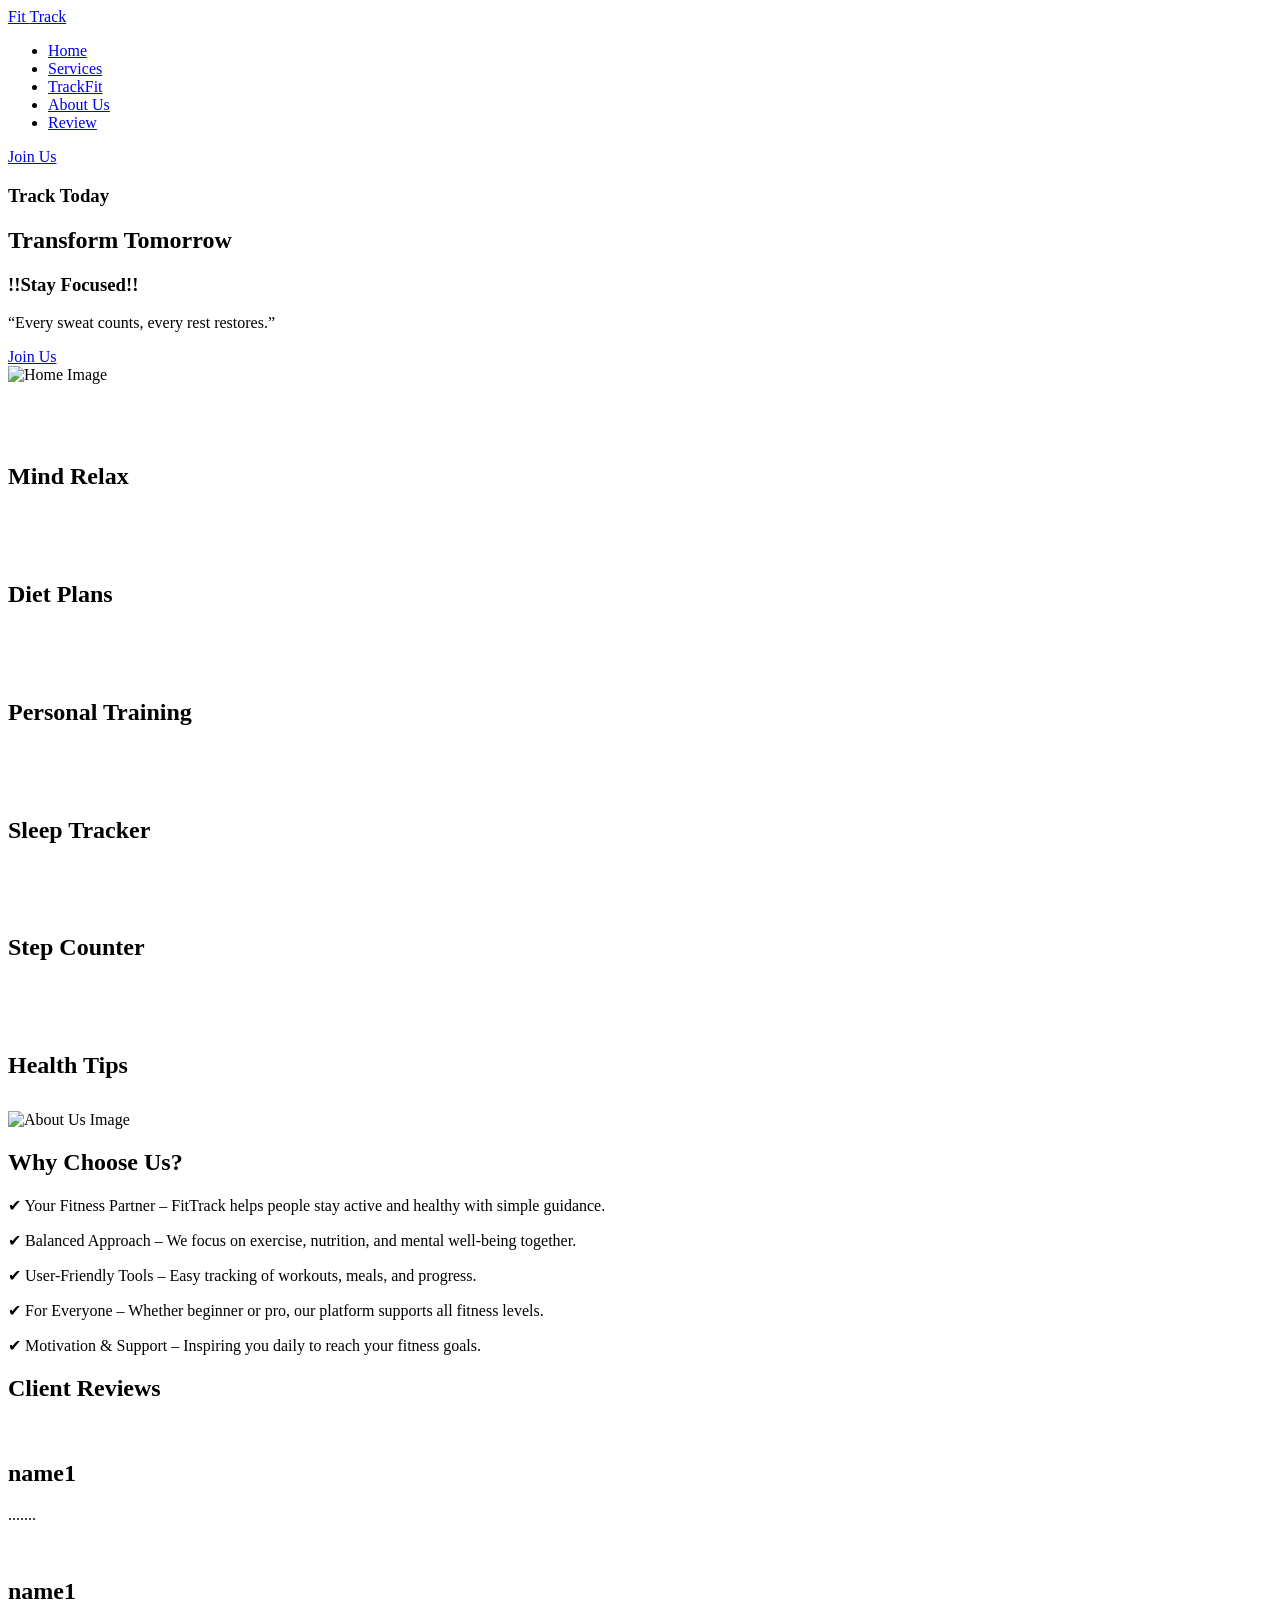
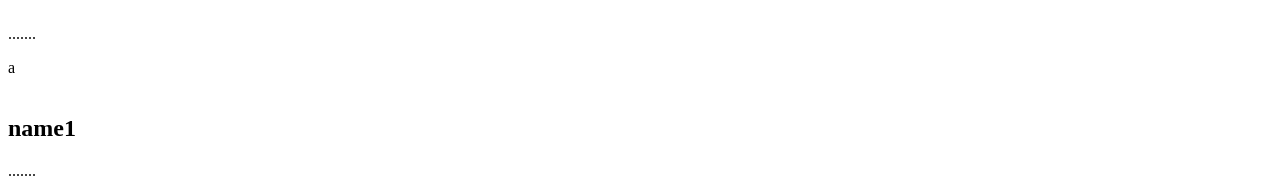
==== index.html @ 4206875d "Added FitTrack website files" ====
<!DOCTYPE html>
<html lang="en">
  <head>
    <meta charset="UTF-8" />
    <meta
      name="viewport"
      content="width=device-width, initial-scale=1.0"
      href="style.css"
    />
    <link
      href="https://cdn.boxicons.com/fonts/basic/boxicons.min.css"
      rel="stylesheet"
    />
    <link rel="stylesheet" href="style.css" />
    <title>FitTrack</title>
    
  </head>
  <body>
    <header>
      <a href="#home" class="logo">Fit <span>Track</span></a>
      <div class="bx bx-menu-left" id="menu-icon"></div>

      <ul class="navbar">
        <li><a href="#home">Home</a></li>
        <li><a href="#services">Services</a></li>
        
        <li><a href="bmi.html">TrackFit</a></li>

        <li><a href="#about">About Us</a></li>
        <li><a href="#review">Review</a></li>
        

      </ul>

      <div class="top-btn">
        <a href="#" class="nav-btn">Join Us</a>
      </div>
    </header>
    <!--Home Selection Code-->

    <section class="home" id="home">
      <div class="home-content">
        <h3>Track Today</h3>
        <h1>Transform Tomorrow</h1>
        <h3>!!Stay Focused!!<span class="multiple-text"></span></h3>
        <p>“Every sweat counts, every rest restores.”</p>

        <a href="#" class="btn">Join Us</a>
      </div>

      <div class="home-img">
        <img src="home.jpg" alt="Home Image" />
      </div>
    </section>

    <!-- Services Section Code -->
    <section class="service" id="services">
      <h2 class="service-content">
        <div class="row">
          <img src="1.jpg" alt="" />
          <h4>Mind Relax</h4>
        </div>
        <div class="row">
          <img src="2.jpg" alt="" />
          <h4>Diet Plans</h4>
        </div>
        <div class="row">
          <img src="3.jpg" alt="" />
          <h4>Personal Training</h4>
        </div>
        <div class="row">
          <img src="4.jpg" alt="" />
          <h4>Sleep Tracker</h4>
        </div>
        <div class="row">
          <img src="5.jpg" alt="" />
          <h4>Step Counter</h4>
        </div>
        <div class="row">
          <img src="6.jpg" alt="" />
          <h4>Health Tips</h4>
        </div>
      </h2>
    </section>


    <section class="about" id="about">
      <div class="about-img">
        <img src="about.jpg" alt="About Us Image" />
      </div>

      <div class="about-content">
        <h2 class="heading">Why Choose Us?</h2>
        <p>
           &#10004 Your Fitness Partner – FitTrack helps people stay active and healthy
          with simple guidance.
        </p>
        <p>
           &#10004 Balanced Approach – We focus on exercise, nutrition, and mental
          well-being together.
        </p>
        <p>
          &#10004 User-Friendly Tools – Easy tracking of workouts, meals, and progress.
        </p>
        <p>
           &#10004 For Everyone – Whether beginner or pro, our platform supports all
          fitness levels.
        </p>
        <p>
           &#10004 Motivation & Support – Inspiring you daily to reach your fitness
          goals.
        </p>
      </div>
    </section>
    <!-- Review Section Code-->
     <section class="review" id="review">
      <div class="review-box">
        <h2 class="heading">Client <span>Reviews</span></h2>
        <div class="wrapper">
          <div class="review-item">
            <img src="meme.jpg" alt="">
            <h2>name1</h2>
            <div class="reting">
              <i class='bxr  bx-star' id="Star" ></i>
              <i class='bxr  bx-star' id="Star" ></i>
              <i class='bxr  bx-star' id="Star" ></i>
              <i class='bxr  bx-star' id="Star" ></i>
              <i class='bxr  bx-star' id="Star" ></i> 
            </div>
            <p>.......</p>
          </div>
          <div class="review-item">
            <img src="meme.jpg" alt="">
            <h2>name1</h2>
            <div class="reting">
              <i class='bxr  bx-star' id="Star" ></i>
              <i class='bxr  bx-star' id="Star" ></i>
              <i class='bxr  bx-star' id="Star" ></i>
              <i class='bxr  bx-star' id="Star" ></i>
              <i class='bxr  bx-star' id="Star" ></i> 
            </div>
            <p>.......</p>a
          </div>
          <div class="review-item">
            <img src="meme.jpg" alt="">
            <h2>name1</h2>
            <div class="reting">
              <i class='bxr  bx-star' id="Star" ></i>
              <i class='bxr  bx-star' id="Star" ></i>
              <i class='bxr  bx-star' id="Star" ></i>
              <i class='bxr  bx-star' id="Star" ></i>
              <i class='bxr  bx-star' id="Star" ></i> 
            </div>
            <p>.......</p>
          </div>
        </div>
      </div>
    </section>
   
    
      <!-- Footer Section Code-->
       <footer class="footer">
        <div class="social">
          <a href="#"><i class="fa-brands fa-facebook"></i></a>
          <a href="#"><i class="bi bi-instagram"></i></a>
          <a href="#"><i class="bi bi-linkedin"></i></a>
        </div>
       </footer>


 

  <script src="script.js"></script>

  </body>
</html>
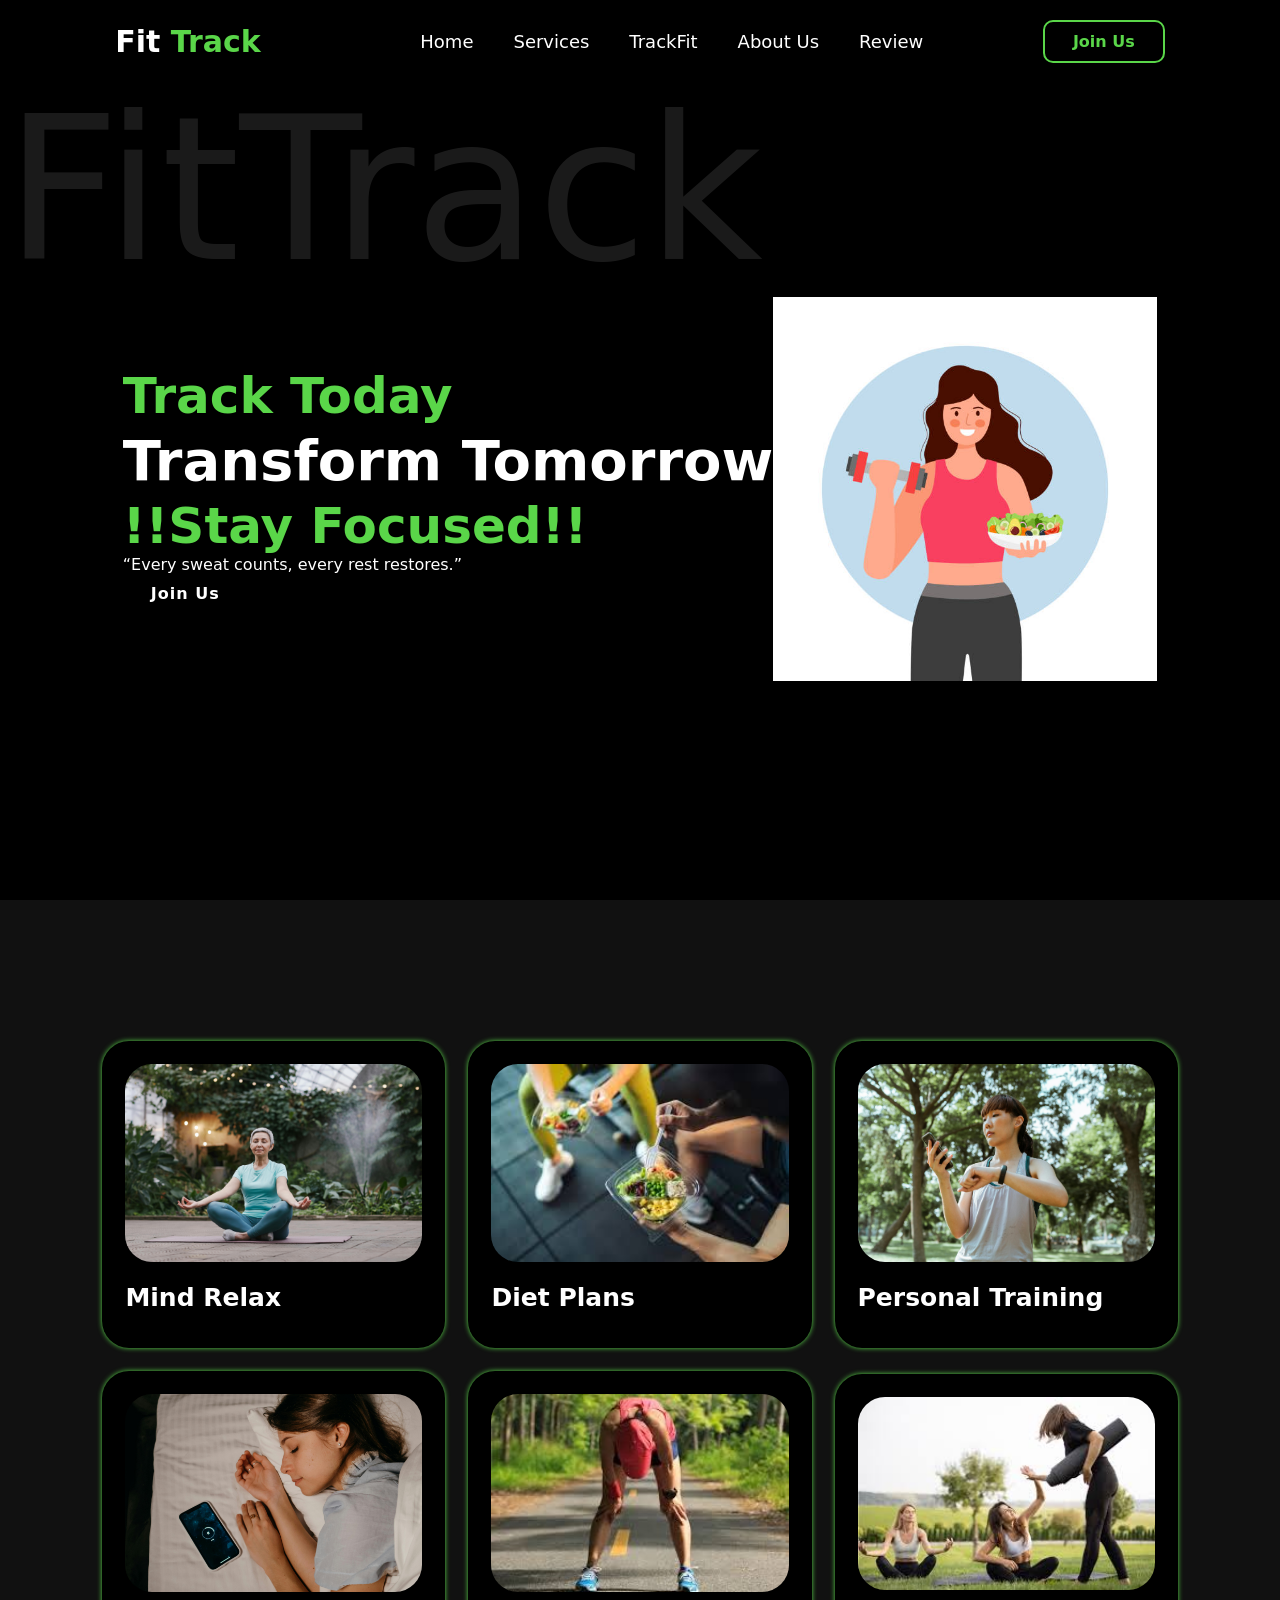
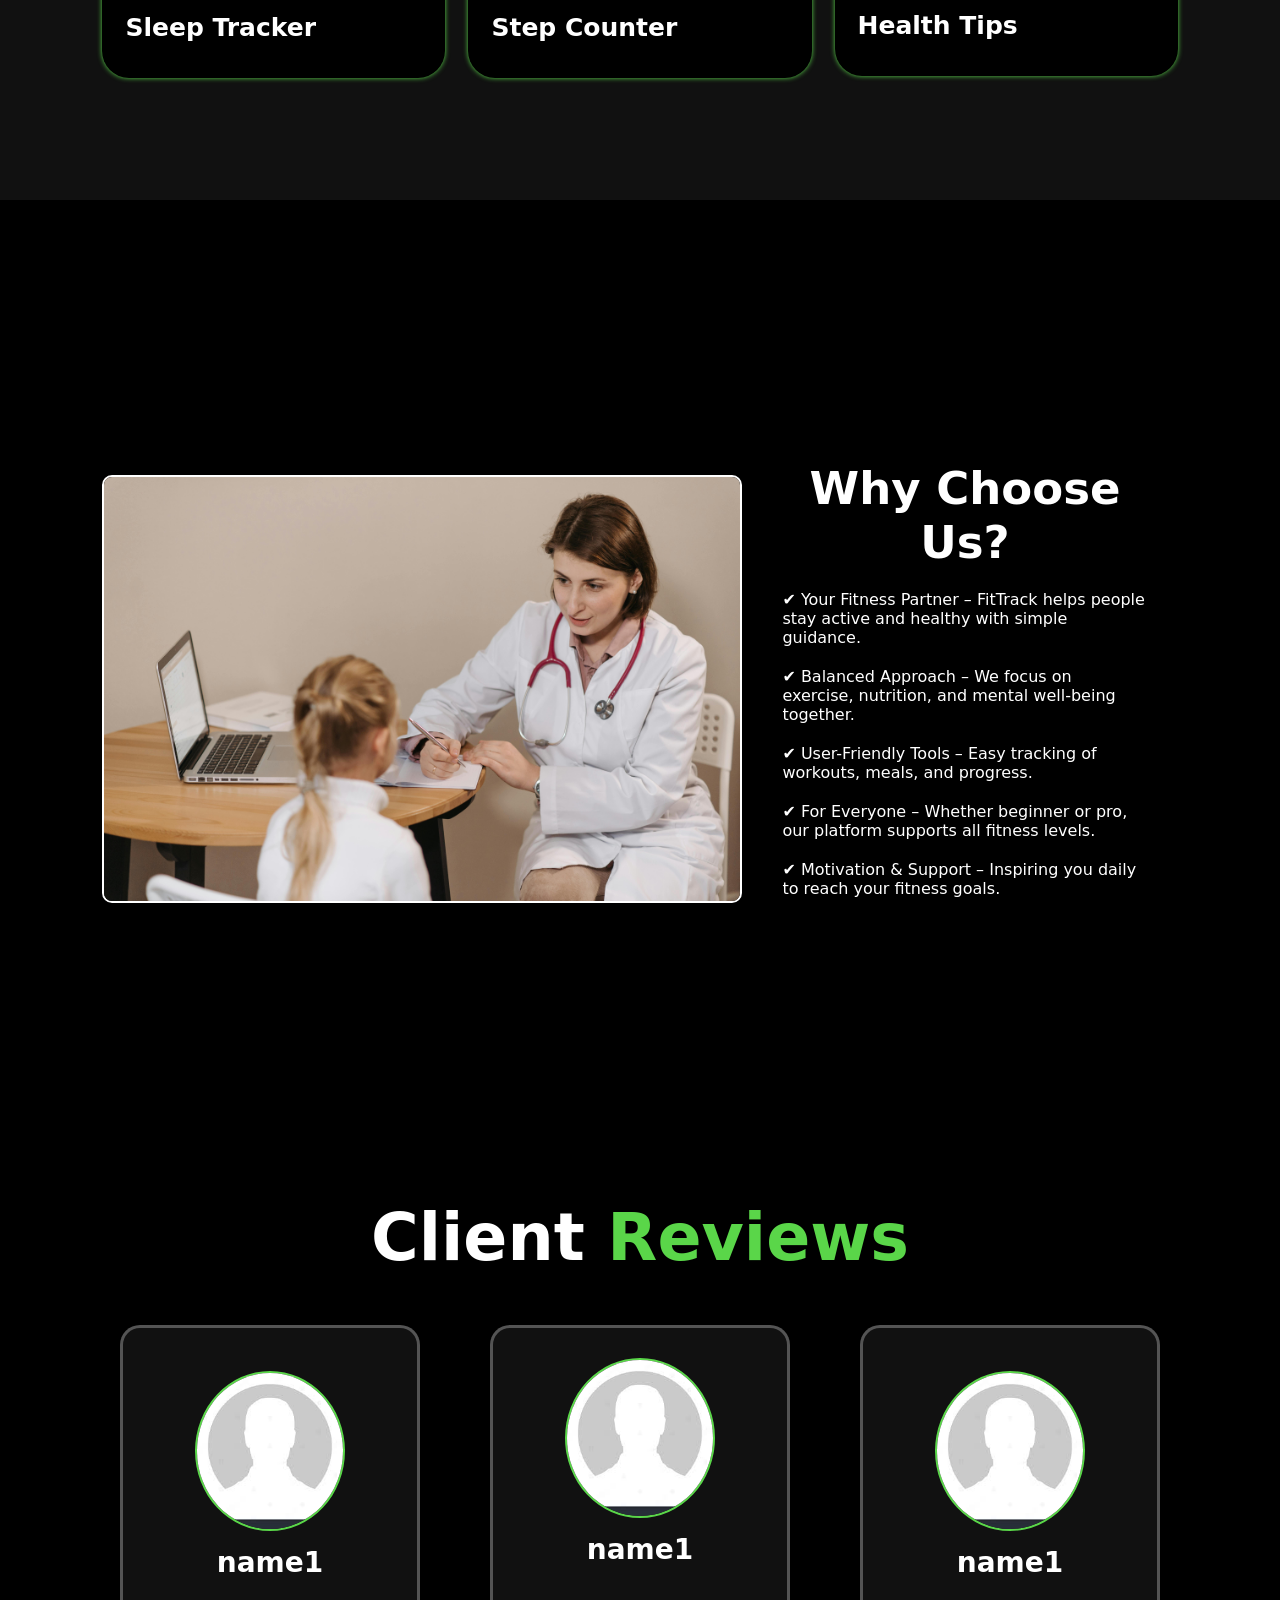
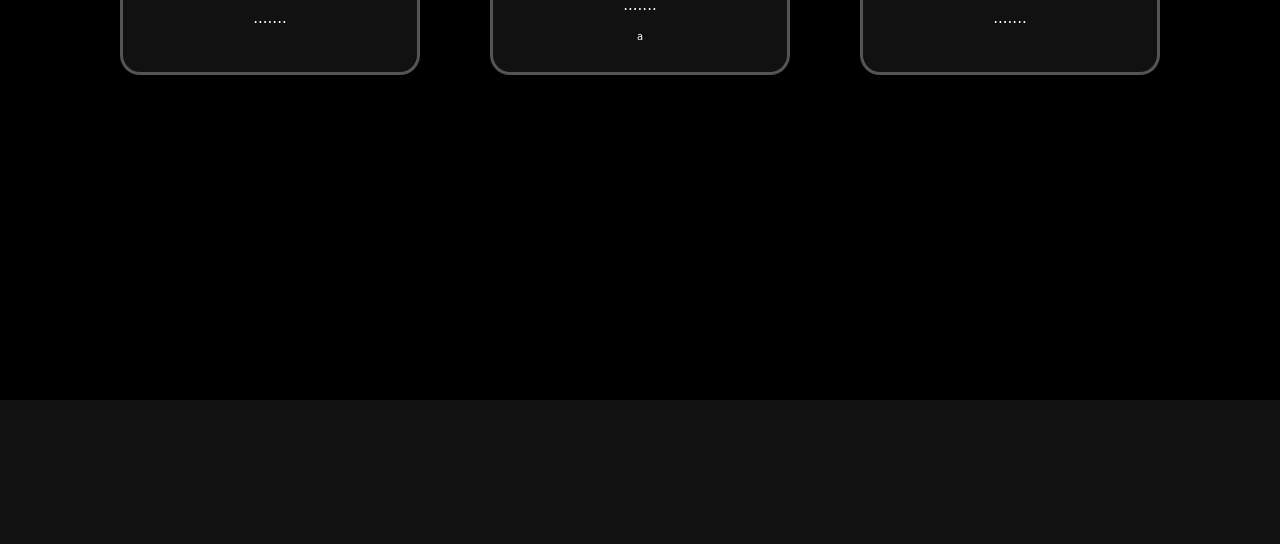
==== commit 8431e203: "Update index.html" ====
--- a/index.html
+++ b/index.html
@@ -49,7 +49,7 @@
       </div>
 
       <div class="home-img">
-        <img src="home.jpg" alt="Home Image" />
+        <img src="images/home.jpg" alt="Home Image" />
       </div>
     </section>
 
@@ -57,27 +57,27 @@
     <section class="service" id="services">
       <h2 class="service-content">
         <div class="row">
-          <img src="1.jpg" alt="" />
+          <img src="images/1.jpg" alt="" />
           <h4>Mind Relax</h4>
         </div>
         <div class="row">
-          <img src="2.jpg" alt="" />
+          <img src="images/2.jpg" alt="" />
           <h4>Diet Plans</h4>
         </div>
         <div class="row">
-          <img src="3.jpg" alt="" />
+          <img src="images/3.jpg" alt="" />
           <h4>Personal Training</h4>
         </div>
         <div class="row">
-          <img src="4.jpg" alt="" />
+          <img src="images/4.jpg" alt="" />
           <h4>Sleep Tracker</h4>
         </div>
         <div class="row">
-          <img src="5.jpg" alt="" />
+          <img src="images/5.jpg" alt="" />
           <h4>Step Counter</h4>
         </div>
         <div class="row">
-          <img src="6.jpg" alt="" />
+          <img src="images/6.jpg" alt="" />
           <h4>Health Tips</h4>
         </div>
       </h2>
@@ -86,7 +86,7 @@
 
     <section class="about" id="about">
       <div class="about-img">
-        <img src="about.jpg" alt="About Us Image" />
+        <img src="images/about.jpg" alt="About Us Image" />
       </div>
 
       <div class="about-content">
@@ -118,7 +118,7 @@
         <h2 class="heading">Client <span>Reviews</span></h2>
         <div class="wrapper">
           <div class="review-item">
-            <img src="meme.jpg" alt="">
+            <img src="images/meme.jpg" alt="">
             <h2>name1</h2>
             <div class="reting">
               <i class='bxr  bx-star' id="Star" ></i>
@@ -130,7 +130,7 @@
             <p>.......</p>
           </div>
           <div class="review-item">
-            <img src="meme.jpg" alt="">
+            <img src="images/meme.jpg" alt="">
             <h2>name1</h2>
             <div class="reting">
               <i class='bxr  bx-star' id="Star" ></i>
@@ -142,7 +142,7 @@
             <p>.......</p>a
           </div>
           <div class="review-item">
-            <img src="meme.jpg" alt="">
+            <img src="images/meme.jpg" alt="">
             <h2>name1</h2>
             <div class="reting">
               <i class='bxr  bx-star' id="Star" ></i>
--- a/style.css
+++ b/style.css
@@ -0,0 +1,515 @@
+* {
+  margin: 0;
+  padding: 0;
+  box-sizing: border-box;
+  text-decoration: none;
+  list-style: none;
+  border: none;
+  outline: none;
+  scroll-behavior: smooth;
+  font-family: system-ui, -apple-system, sans-serif;
+}
+
+:root   {
+  --bg-color: #000;
+  --snd-bg-color: #111;
+  --text-color: #fff;
+  --main-color: #5ad649;
+
+}
+html {
+  font-size: 62.5%;
+ 
+}
+
+body  {
+  background: var(--bg-color);
+  color: var(--text-color);
+}
+section {
+  min-height: 100vh;
+  padding: 10rem 8% 2rem;
+}
+
+/*header section code*/
+
+header {
+  position: fixed;
+  width: 100%;
+  top: 0;
+  right: 0;
+  z-index: 1000;
+  display: flex;
+  justify-content: space-between;
+  align-items: center;
+  padding: 2rem 9%;
+  background: rgba(0, 0, 0, 0.5);
+  backdrop-filter: blur(10px);
+  transition: all 0.5s ease;
+}
+.logo {
+  font-size: 3rem;
+  color: var(--text-color);
+  font-weight: 800;
+  cursor: pointer;
+  transition: 0.3s ease-in-out;
+}
+.logo:hover {
+  transform: scale(1.1);
+}
+.span {
+  color: var(--main-color);
+}
+.navbar {
+  display: flex;
+}
+.navbar a {
+  font-size: 1.8rem;
+  font-weight: 500;
+  color: var(--text-color);
+  margin-left: 4rem;
+  transition: all0.5s ease;
+  border-bottom: 3px solid transparent;
+}
+.navbar a:hover,
+.navbar a:active {
+  color: var(--main-color);
+  border-bottom: 3px solid var(--main-color);
+}
+.nav-btn {
+  display: inline-block;
+  padding: 1rem 2.8rem;
+  background: transparent;
+  color: var(--main-color);
+  border: 2px solid var(--main-color);
+  border-radius: 1rem;
+  font-size: 1.6rem;
+  font-weight: 600;
+  transition: all 0.5s ease;
+}
+.nav-btn:hover {
+  background: var(--main-color);
+  color: var(--text-color);
+  box-shadow: 0 0 18px var(--main-color);
+}
+#menu-icon {
+  font-size: 3.6rem;
+  color: var(--main-color);
+  cursor: pointer;
+  display: none;  
+}
+
+/* Home Section Code */
+
+.home {
+  display: flex;
+  justify-content: center;
+  align-items: center;
+}
+.home-content h3 {
+  font-size: 5rem;
+  font-weight: 700;
+  color: var(--main-color)
+}
+.home-content span {
+  font-size: 4rem;
+  font-weight: 550;
+}
+span {
+  color: var(--main-color);
+}
+.home-content h1 {
+  font-size: 5.6rem;
+  font-weight: 700;
+  line-height: 1.3;
+}
+.home-img img {
+  width: 30vw;
+}
+.home-img::before {
+  content: 'FitTrack';
+  position: absolute;
+  top: 10%;
+  left: 30%;
+  transform: translateX(-50%);
+  font-size: 20rem;
+  font-weight: 400;
+  line-height: 20rem;
+  color: var(--text-color);
+  opacity: 0.1;
+  z-index: -1;
+}
+.home-content {
+  font-size: 1.6rem;
+  margin-bottom: 2rem;
+  margin-top: 2rem;
+}
+.btn {
+  display: inline-block;
+  padding: 1rem 2.8rem;
+  background: var var(--main-color);
+  border-radius: 1rem;
+  box-shadow: none;
+  font-size: 1.6rem;
+  color: var(--text-color);
+  letter-spacing: 0.1rem;
+  font-weight: 600;
+  transition: 0.5s ease;
+}
+.nav-btn:hover {
+  color: var(--text-color);
+  box-shadow: 0 0 1.6rem var(--main-color);
+
+}
+/* Service Section Code */
+.service {
+  background: var(--snd-bg-color);
+}
+.heading {
+  text-align: center;
+  font-size: 6.5rem;
+}
+.service-content {
+  display: grid;
+  grid-template-columns: repeat(auto-fit, minimax(350px, auto));
+  align-items: center;
+  gap: 2.3rem;
+  margin-top: 4.1rem;
+  grid-template-columns: repeat(3, 1fr);
+}
+.row {
+  background: var(--bg-color);
+  border-radius: 27px;
+  overflow: hidden;
+  border: 3px solid transparent;
+  box-shadow: 0 0 5px var(--main-color);
+  padding: 20px;
+  transition: all 0.5s ease;
+
+}
+
+.row img {
+  height: auto;
+  width: 100%; /* make image fill its box */
+  border-radius: 27px;
+  margin-bottom: 1.4rem;
+}
+.row h4 {
+  font-size: 25px;
+  font-weight: 700;
+  margin-bottom: 10px;
+  line-height: 1.4;
+}
+.row:hover {
+  border: 1px solid var(--main-color);
+  transform: translateY(-5px) scale(1.04);
+  cursor: pointer;
+}
+.about {
+  display: flex;
+  justify-content: center;
+  align-items: center;
+  gap: 1rem;
+}
+.about-img img {
+  width: 50vw;
+  border: 2px solid var(--text-color);
+  border-radius: 1rem;
+  transition: 0.5s ease;
+}
+.about-img img:hover {
+  transform: scale(1.01);
+  border: 2px solid var(--main-color);
+}
+.about-content .heading {
+  text-align: center;
+  font-size: 4.5rem;
+}
+.about-content {
+  padding: 0 3rem;
+}
+.about-content h2   {
+  text-align: left;
+  line-height: 1.2;
+}
+.about-content p {
+  font-size: 1.6rem;
+  margin: 2rem 0 2rem;
+}
+
+/* Daily Task Code */
+.daily-task {
+  display: flex;
+  justify-content: center;
+  align-items: center;
+  min-height: 100vh;
+
+  padding: 2rem;
+  flex-direction: column;
+  gap: 30px;
+  color: var(--main-color);
+  border-radius: 20px;
+  box-shadow: 0 0 50px rgba(255, 255, 255, 0.5);
+  
+}
+.h1 {
+  font-size: 3rem;
+}
+.input-area {
+  display: flex;
+  justify-content: space-between;
+  align-items: center;
+  width: 30%;
+}
+.input-area input {
+  flex: 1;
+  padding: 13px 16px;
+  font-size: 1.1rem;
+  border: none;
+  outline: none;
+  border-radius: 22px;
+  background: var(--text-color);
+ 
+}
+.input-area input::placeholder {
+  color: var(--snd-bg-color);
+}
+.input-area button {
+  display: flex;
+  align-items: center;
+  justify-content: center;
+  margin-left: 10px;
+  padding: 8px;
+  border-radius: 30%;
+  color:  var(--snd-bg-color);
+  font-size: 1.7rem;
+  background: var(--text-color);
+  border: 2px solid;
+  cursor: pointer;
+  transition: all 0.2s ease-in-out;
+  width: 12%;
+
+}
+ .input-area button:hover {
+    background: var(--main-color);
+    color: var(--text-color);
+    box-shadow: 0 0 18px var(--main-color);
+ }
+ .daily-task-container {
+  display: flex;
+  align-items: center;
+  justify-content: center;
+}
+.task-list {
+  width: 100%;
+}
+  .daily-quote {
+  background: #f3f4f6;
+  border-radius: 15px;
+  padding: 20px;
+  text-align: center;
+  max-width: 400px;
+  margin: 20px auto;
+  box-shadow: 0 4px 10px rgba(0, 0, 0, 0.1);
+  font-family: "Poppins", sans-serif;
+}
+
+.daily-quote h2 {
+  color: #111827;
+  font-size: 1.2rem;
+  margin-bottom: 10px;
+  font-weight: 600;
+}
+
+#quote-text {
+  color: #374151;
+  font-size: 1rem;
+  font-style: italic;
+  line-height: 1.4;
+}
+
+
+
+/* Review Section Code */
+.review {
+  background: var(--bg-color);
+}
+.review-box {
+  background-size: cover;
+  display: flex;
+  justify-content: center;
+  align-items: center;
+  flex-direction: column;
+}
+.review .heading {
+  margin-bottom: 5rem;
+}
+.review-box img {
+  width: 15rem;
+  border-radius: 50%;
+  border: 2px solid var(--main-color);
+}
+.wrapper {
+  display: grid;
+  grid-template-columns: repeat(3,1fr);
+  gap: 3rem;
+}
+.review-item {
+  min-height: 350px;
+  min-width: 300px;
+  background: var(--snd-bg-color);
+  border: 3px solid rgba(238, 238, 238, 0.3);
+  border-radius: 2rem;
+  margin: 0 2rem;
+  padding: 30px 60px;
+  cursor: pointer;
+  display: flex;
+  flex-direction: column;
+  justify-content: center;
+  align-items: center;
+  gap: 1.5rem;
+  color: #fff;
+  transition: 0.5s ease-in-out;
+}
+.review-item:hover {
+  border: 3px solid var(--main-color);
+  transform: translateY(-5px) scale(1.03);
+}
+.review-item h2 {
+  font-size: 2.8rem;
+}
+.review-item p {
+  font-size: 1.5rem;
+  line-height: 1.3;
+}
+#Star {
+  color: gold;
+  font-size: 2rem;
+}
+/* Fppter Section Code */
+
+.footer{
+  position: relative;
+  bottom: 0;
+  width: 100%;
+  padding: 40px 0;
+  background: var(--snd-bg-color);
+}
+.footer .social {
+  text-align: center;
+  padding-bottom: 20px;
+  color: var(--main-color);
+}
+.footer .social a {
+  font-size: 25px;
+  color: var(--main-color);
+  width: 42px;
+  height: 42px;
+  line-height: 42px;
+  display: inline-block;
+  text-align: center;
+  border-radius: 50%;
+  margin: 0 10px;
+  transition: 0.5s ease-in-out;
+}
+/* Responsive Design Code */
+@media ( max-width:1200px) {
+  html {
+    font-size: 55%;
+  }
+}
+@media (max-width:990px) {
+  #menu-icon {
+    display: block;
+  }
+  .navbar {
+    position: absolute;
+    top: 100%;
+    right: -100%;
+    width: 255px;
+    min-height: 100vh;
+    display: flex;
+    flex-direction: column;
+    background: var(--bg-color);
+    transition: all 0.5 ease;
+  }
+  .navbar a {
+    display: block;
+    padding: 17px;
+    font-size: 22px;
+  }
+  .navbar .active {
+    right: 0;
+  }
+  header {
+    padding: 2rem 3%;
+  }
+  section {
+    padding: 10rem 3%;
+  }
+  .services {
+    padding: 7rem;
+  }
+  .about-content h2 {
+    margin-top: 2rem;
+    text-align: center;
+    font-size: 5rem;
+  }
+  .review .wrapper {
+    grid-template-columns: repeat(1,1fr);
+  }
+  .footer {
+    padding: 40px 0ffffff;
+  }
+}
+@media (max-width:786px) {
+  .home {
+    flex-direction: column;
+  }
+  .home-content h3 {
+    font-size: 4.5rem;
+    margin-top: 1.5rem;
+  }
+  .home-content h1 {
+    font-size: 5rem;
+    margin-bottom: 1.5rem;
+  }
+  .home-content {
+    order: 2;
+  }
+  .home-img img {
+    width: 70vw;
+    margin-top: 4rem;
+  }
+  .about {
+    flex-direction: column;
+  }
+  .about-img img {
+    width: 70vw;
+  }
+  .about-content {
+    text-align: center;
+  }
+  .about-content h2 {
+    text-align: center;
+  }
+  .service h2 {
+    margin-bottom: 3rem;
+
+  }
+}
+@media (max-width:617px) {
+  .home-img img {
+    width: 80px;
+    margin-top: 8rem;
+  }
+  .about-img img {
+    width: 70px;
+    margin-top: 4rem;
+  }
+}
+@media (max-width:450px) {
+  html {
+    font-size: 50%;
+  }
+}
